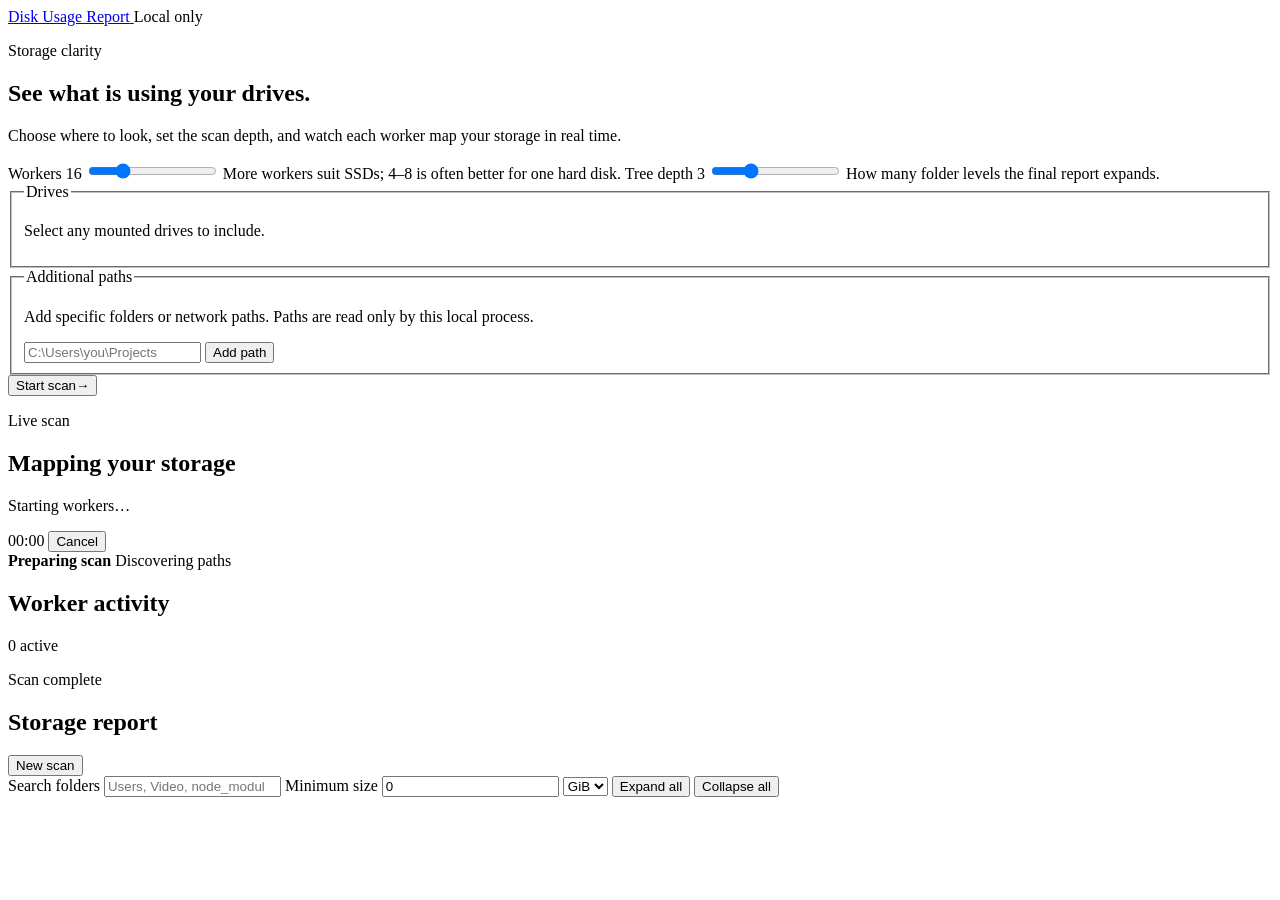
==== disk-usage-report/web/index.html @ b099f713 "Add localhost disk scanning app" ====
<!doctype html>
<html lang="en">
<head>
  <meta charset="utf-8">
  <meta name="viewport" content="width=device-width, initial-scale=1">
  <title>Disk Usage Report</title>
  <link rel="stylesheet" href="/assets/app.css">
</head>
<body>
  <header class="site-header">
    <a class="brand" href="/" aria-label="Disk Usage Report home">
      <span class="brand-mark" aria-hidden="true"></span>
      <span>Disk Usage Report</span>
    </a>
    <span class="local-badge"><span class="status-dot"></span> Local only</span>
  </header>

  <main>
    <section id="setup-view" class="view active" aria-labelledby="setup-title">
      <div class="intro">
        <p class="eyebrow">Storage clarity</p>
        <h1 id="setup-title">See what is using your drives.</h1>
        <p>Choose where to look, set the scan depth, and watch each worker map your storage in real time.</p>
      </div>

      <form id="scan-form" class="setup-card">
        <div class="setting-grid">
          <label class="setting">
            <span class="setting-label">Workers <output id="workers-value">16</output></span>
            <input id="workers" type="range" min="1" max="64" value="16">
            <span class="setting-help">More workers suit SSDs; 4–8 is often better for one hard disk.</span>
          </label>
          <label class="setting">
            <span class="setting-label">Tree depth <output id="depth-value">3</output></span>
            <input id="depth" type="range" min="1" max="8" value="3">
            <span class="setting-help">How many folder levels the final report expands.</span>
          </label>
        </div>

        <fieldset>
          <legend>Drives</legend>
          <p class="field-help">Select any mounted drives to include.</p>
          <div id="drive-list" class="drive-options" aria-live="polite">
            <div class="skeleton-row"></div>
            <div class="skeleton-row"></div>
          </div>
        </fieldset>

        <fieldset>
          <legend>Additional paths</legend>
          <p class="field-help">Add specific folders or network paths. Paths are read only by this local process.</p>
          <div class="path-entry">
            <input id="path-input" type="text" placeholder="C:\Users\you\Projects" autocomplete="off">
            <button id="add-path" class="secondary-button" type="button">Add path</button>
          </div>
          <div id="path-list" class="path-list"></div>
        </fieldset>

        <div id="setup-error" class="inline-error" role="alert" hidden></div>
        <button id="start-scan" class="primary-button" type="submit">
          <span>Start scan</span><span aria-hidden="true">→</span>
        </button>
      </form>
    </section>

    <section id="scan-view" class="view" aria-labelledby="scan-title">
      <div class="scan-heading">
        <div>
          <p class="eyebrow">Live scan</p>
          <h1 id="scan-title">Mapping your storage</h1>
          <p id="scan-stage" class="stage-text">Starting workers…</p>
        </div>
        <div class="scan-actions">
          <span id="elapsed-time" class="elapsed">00:00</span>
          <button id="cancel-scan" class="danger-button" type="button">Cancel</button>
        </div>
      </div>

      <div class="progress-panel">
        <div class="progress-copy">
          <strong id="progress-label">Preparing scan</strong>
          <span id="progress-stats">Discovering paths</span>
        </div>
        <div class="progress-track"><div id="progress-fill" class="progress-fill"></div></div>
      </div>

      <div class="worker-heading">
        <h2>Worker activity</h2>
        <span id="active-workers">0 active</span>
      </div>
      <div id="worker-grid" class="worker-grid"></div>
      <div id="scan-error" class="inline-error" role="alert" hidden></div>
    </section>

    <section id="report-view" class="view" aria-labelledby="report-title">
      <div class="report-heading">
        <div>
          <p class="eyebrow">Scan complete</p>
          <h1 id="report-title">Storage report</h1>
          <p id="report-meta" class="stage-text"></p>
        </div>
        <button id="new-scan" class="secondary-button" type="button">New scan</button>
      </div>

      <div id="report-metrics" class="metric-grid"></div>
      <div class="report-toolbar">
        <label class="search-control">Search folders
          <input id="report-search" type="search" placeholder="Users, Video, node_modules…" autocomplete="off">
        </label>
        <label>Minimum size
          <span class="size-control">
            <input id="minimum-size" type="number" min="0" step="0.1" value="0">
            <select id="minimum-unit" aria-label="Minimum size unit">
              <option value="1048576">MiB</option>
              <option value="1073741824" selected>GiB</option>
              <option value="1099511627776">TiB</option>
            </select>
          </span>
        </label>
        <button id="expand-report" class="secondary-button" type="button">Expand all</button>
        <button id="collapse-report" class="secondary-button" type="button">Collapse all</button>
      </div>
      <p id="result-count" class="result-count" aria-live="polite"></p>
      <div id="report-drives"></div>
    </section>
  </main>

  <script src="/assets/app.js" defer></script>
</body>
</html>
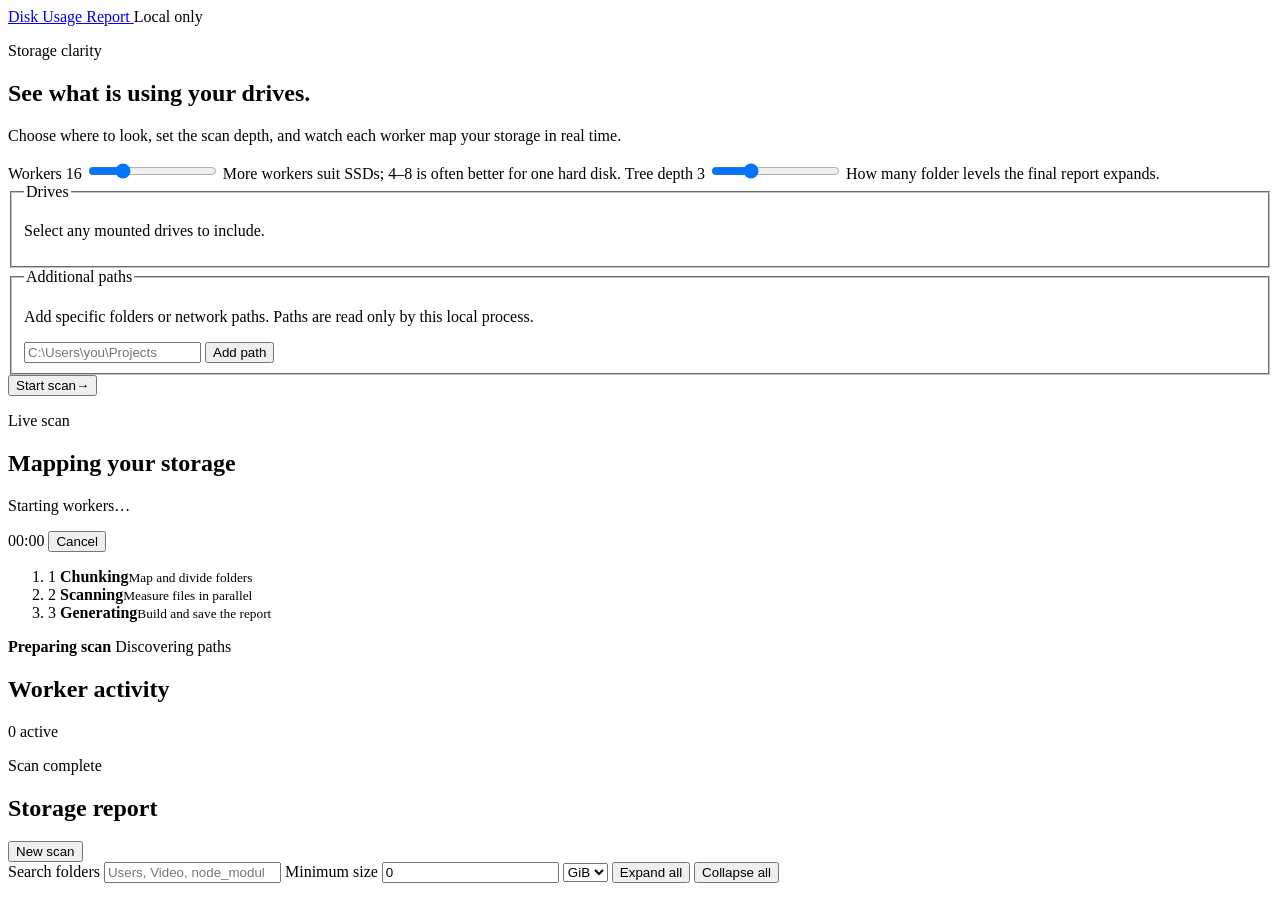
==== commit c863ef31: "Package disk scanner as desktop app" ====
--- a/disk-usage-report/web/index.html
+++ b/disk-usage-report/web/index.html
@@ -61,6 +61,17 @@
           <span>Start scan</span><span aria-hidden="true">→</span>
         </button>
       </form>
+
+      <section id="history-section" class="history-section" aria-labelledby="history-title" hidden>
+        <div class="history-heading">
+          <div>
+            <p class="eyebrow">Saved locally</p>
+            <h2 id="history-title">Recent scans</h2>
+          </div>
+          <span>Latest 10 completed reports</span>
+        </div>
+        <div id="history-list" class="history-list"></div>
+      </section>
     </section>
 
     <section id="scan-view" class="view" aria-labelledby="scan-title">
@@ -75,6 +86,21 @@
           <button id="cancel-scan" class="danger-button" type="button">Cancel</button>
         </div>
       </div>
+
+      <ol id="scan-phases" class="scan-phases" aria-label="Scan phases">
+        <li class="scan-phase" data-phase="chunking">
+          <span class="phase-number">1</span>
+          <span><strong>Chunking</strong><small>Map and divide folders</small></span>
+        </li>
+        <li class="scan-phase" data-phase="scanning">
+          <span class="phase-number">2</span>
+          <span><strong>Scanning</strong><small>Measure files in parallel</small></span>
+        </li>
+        <li class="scan-phase" data-phase="generating">
+          <span class="phase-number">3</span>
+          <span><strong>Generating</strong><small>Build and save the report</small></span>
+        </li>
+      </ol>
 
       <div class="progress-panel">
         <div class="progress-copy">
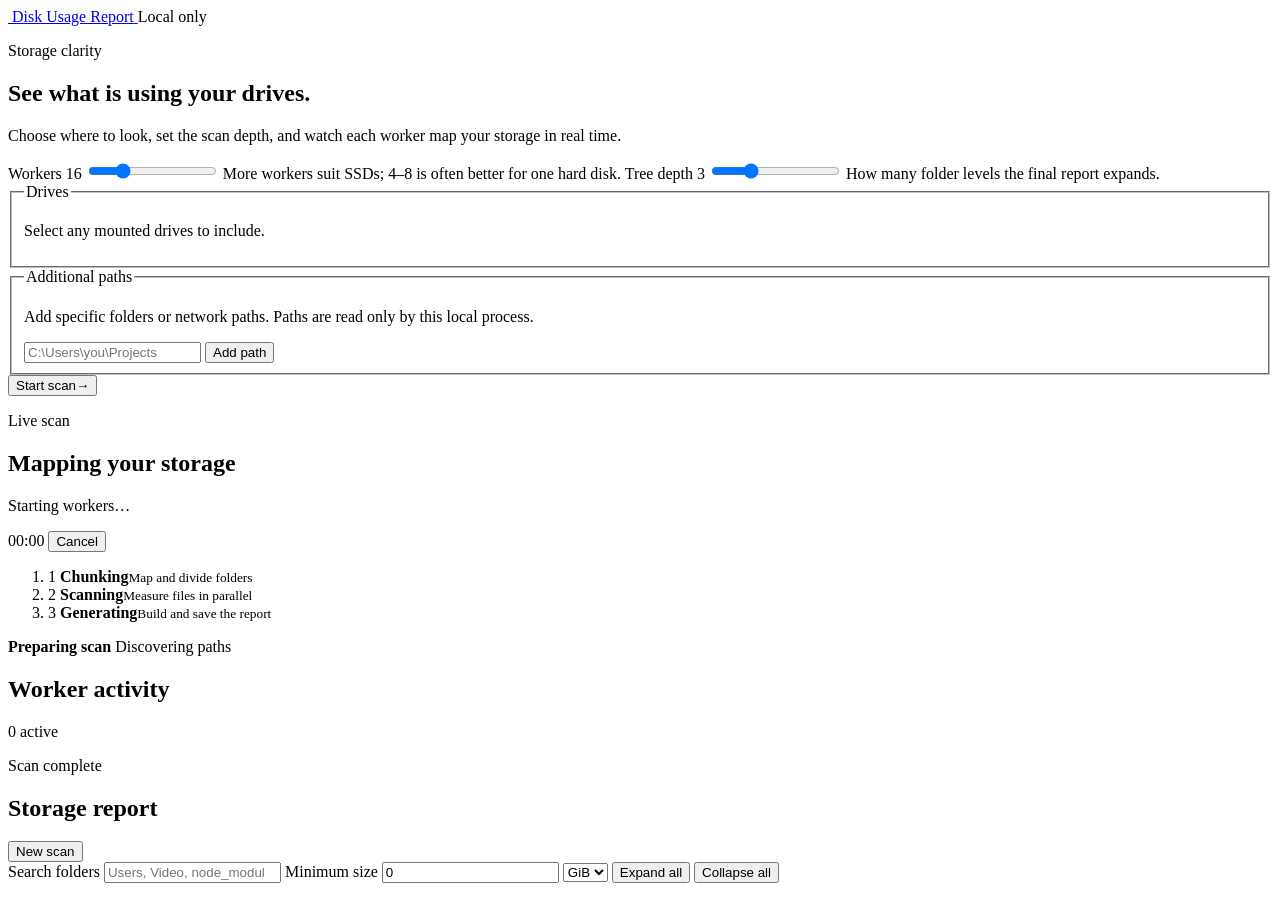
==== commit 8ece929a: "Add branded app icon set" ====
--- a/disk-usage-report/web/index.html
+++ b/disk-usage-report/web/index.html
@@ -3,13 +3,16 @@
 <head>
   <meta charset="utf-8">
   <meta name="viewport" content="width=device-width, initial-scale=1">
+  <meta name="theme-color" content="#090d16">
   <title>Disk Usage Report</title>
+  <link rel="icon" href="/favicon.ico" sizes="any">
+  <link rel="apple-touch-icon" href="/apple-touch-icon.png">
   <link rel="stylesheet" href="/assets/app.css">
 </head>
 <body>
   <header class="site-header">
     <a class="brand" href="/" aria-label="Disk Usage Report home">
-      <span class="brand-mark" aria-hidden="true"></span>
+      <img class="brand-mark" src="/assets/app-icon.png" alt="">
       <span>Disk Usage Report</span>
     </a>
     <span class="local-badge"><span class="status-dot"></span> Local only</span>
